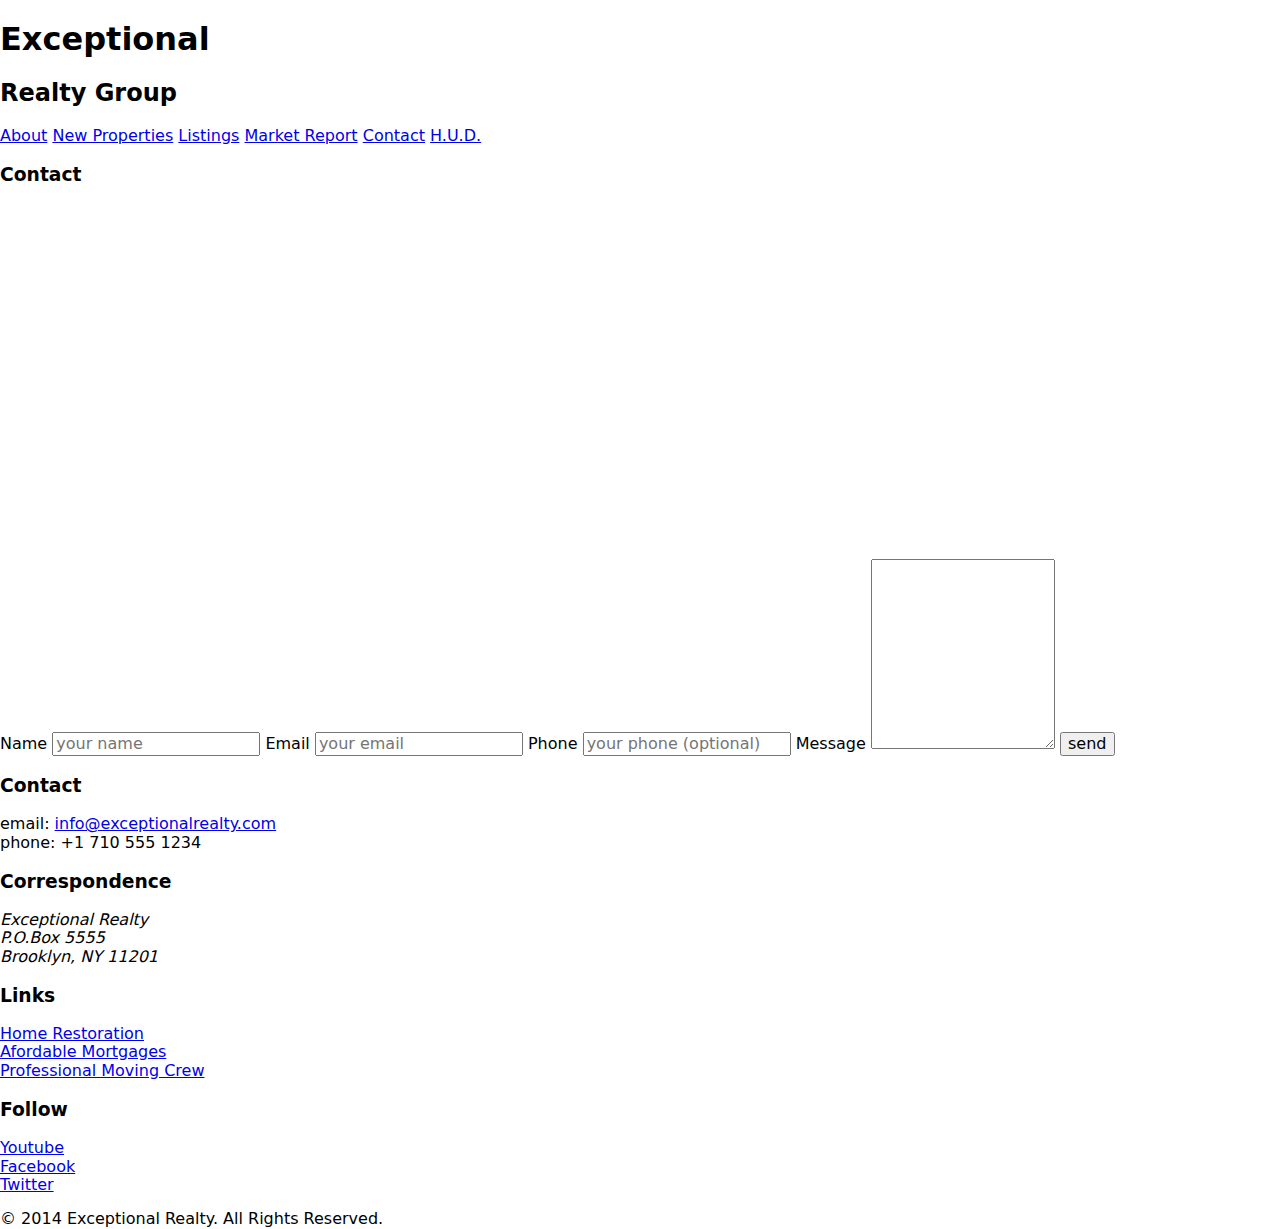
==== contact.html @ 8732937b "Automatically backed up by Learn" ====
<!doctype html>
<html lang="en">
<head>
  <meta charset="UTF-8">
  <title>Exceptional Realty Group - Luxury Homes - Contact</title>
  <link rel="style.css">
  <link rel="stylesheet" href="https://cdnjs.cloudflare.com/ajax/libs/modern-normalize/0.5.0/modern-normalize.min.css">
  <script>src="https://cdnjs.cloudflare.com/ajax/libs/modernizr/2.8.3/modernizr.min.js"</script>
</head>
<body>
  <header>
    <div id="logo">
      <h1>Exceptional</h1>
      <h2>Realty Group</h2>
    </div>

    <nav>
      <a href="index.html">About</a> <a href="new-properties.html">New Properties</a> <a href="real-estate-listings.html">Listings</a> <a href="market-report.html">Market Report</a> <a href="contact.html">Contact</a> <a href="http://hud.gov" target="_blank">H.U.D.</a>
    </nav>
  </header>

  <h3>Contact</h3>

  <section>
    <!-- Map -->
    <iframe src="https://www.google.com/maps/embed?pb=!1m18!1m12!1m3!1d6049.760881033193!2d-73.99517294629514!3d40.69863072747073!2m3!1f0!2f0!3f0!3m2!1i1024!2i768!4f13.1!3m3!1m2!1s0x89c25a47df06b185%3A0xc889234bc07c42ee!2sBrooklyn+Heights!5e0!3m2!1sen!2sus!4v1393612605402" width="425" height="350" frameborder="0" style="border:0"></iframe>
  </section>


  <section>
    <!-- Contact Form -->
    <form action="#" method="post">
      <label for="fullname">Name</label>
      <input type="text" id="fullname" name="fullname" placeholder="your name" required>
      <label for="email">Email</label>
      <input type="email" id="email" name="email" placeholder="your email" required>
      <label for="phone">Phone</label>
      <input type="tel" id="phone" name="phone" placeholder="your phone (optional)">
      <label for="message">Message</label>
      <textarea id="message" name="message" rows="10"></textarea>
      <input type="submit" value="send">
    </form>
  </section>

  <section id="details">
      <div>
        <h3>Contact</h3>
        <p>
          email: <a href="mailto:info@exceptionalrealty.com">info@exceptionalrealty.com</a><br>
          phone: +1 710 555 1234
        </p>
        <h3>Correspondence</h3>
        <address>
          Exceptional Realty<br>
          P.O.Box 5555<br>
          Brooklyn, NY 11201
        </address>
      </div>

      <div>
        <h3>Links</h3>
        <p>
          <a href="#" target="_blank">Home Restoration</a><br>
          <a href="#" target="_blank">Afordable Mortgages</a><br>
          <a href="#" target="_blank">Professional Moving Crew</a>
        </p>
      </div>
      
      <div>
        <h3>Follow</h3>
        <p>
          <a href="#" target="_blank">Youtube</a><br>
          <a href="#" target="_blank">Facebook</a><br>
          <a href="#" target="_blank">Twitter</a>
        </p>
      </div>
    </section>

    <footer>
      &copy; 2014 Exceptional Realty. All Rights Reserved.
    </footer>
  
</body>
</html>
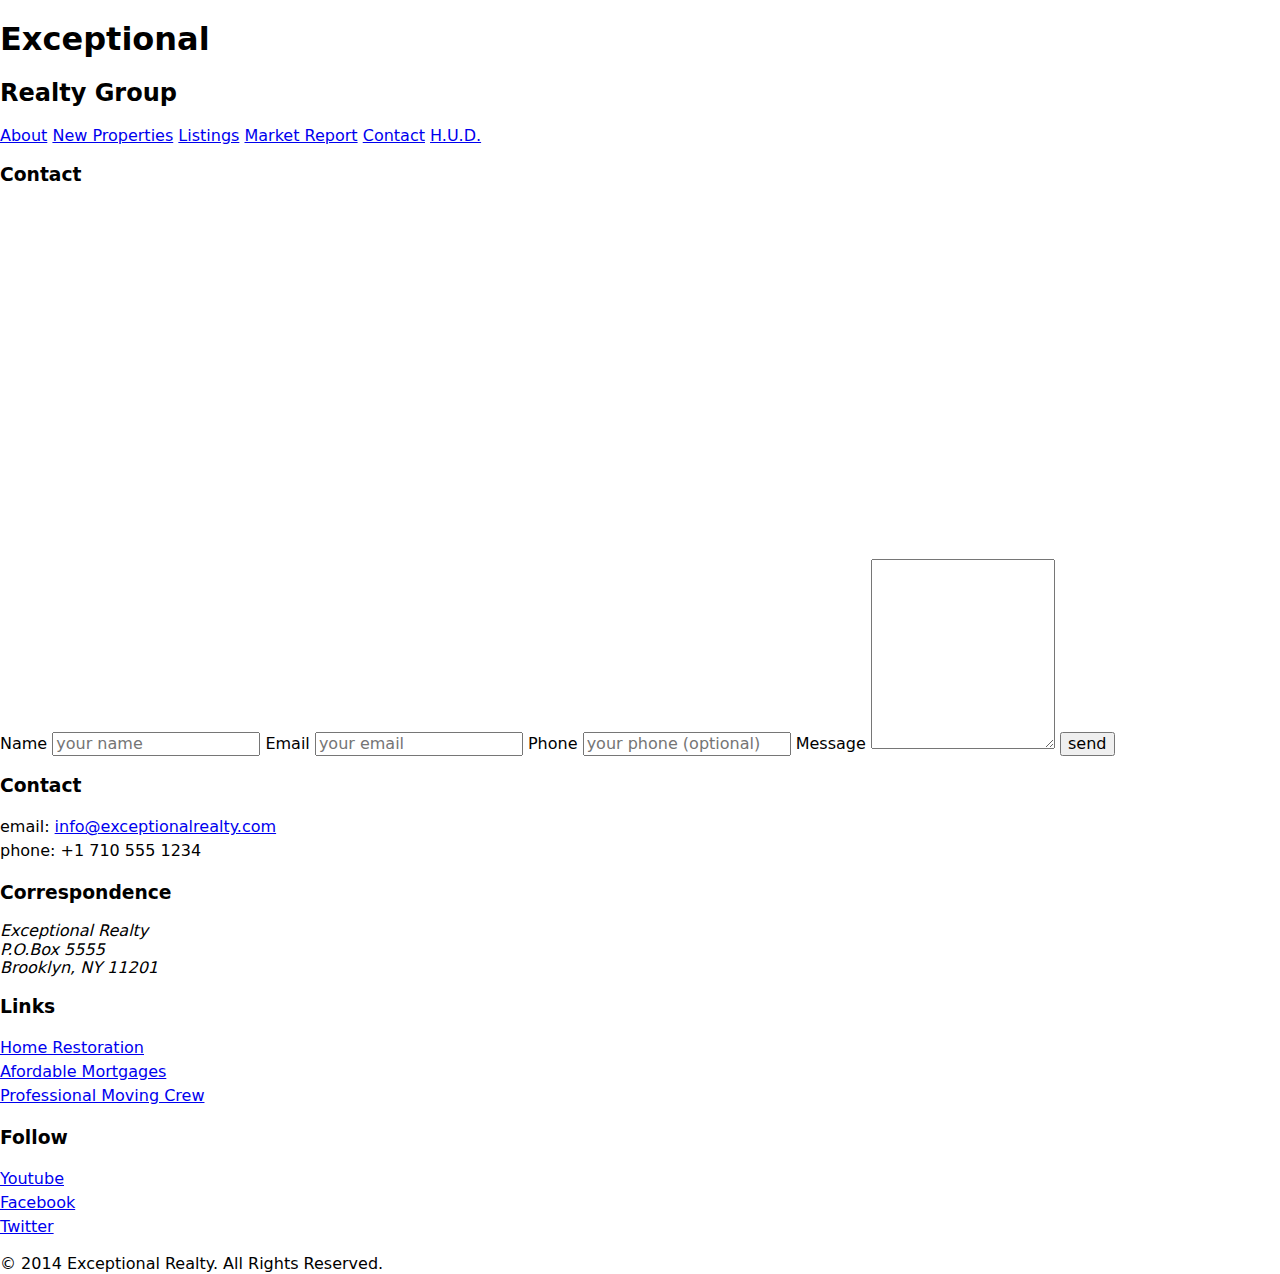
==== commit a79061ca: "Automatically backed up by Learn" ====
--- a/contact.html
+++ b/contact.html
@@ -3,7 +3,7 @@
 <head>
   <meta charset="UTF-8">
   <title>Exceptional Realty Group - Luxury Homes - Contact</title>
-  <link rel="style.css">
+  <link rel=stylesheet href="style.css">
   <link rel="stylesheet" href="https://cdnjs.cloudflare.com/ajax/libs/modern-normalize/0.5.0/modern-normalize.min.css">
   <script>src="https://cdnjs.cloudflare.com/ajax/libs/modernizr/2.8.3/modernizr.min.js"</script>
 </head>
--- a/style.css
+++ b/style.css
@@ -0,0 +1,26 @@
+/* This 
+is a 
+comment */
+
+/*CSS Syntax:
+
+selector {
+  property: value;
+  property: value;
+  property: value;
+}
+*/
+
+/*Type selector*/
+
+p { /*select all <p> */
+  font-size: 1em; /* ?pt, 100%, 1em */
+  line-height: 1.5em;
+}
+
+figcaption {
+  font-weight: normal;
+  font-size: 0.75em;
+  line-height: 1.5em;
+  font-family: Georgia, "New Times Roman", serif;
+} 